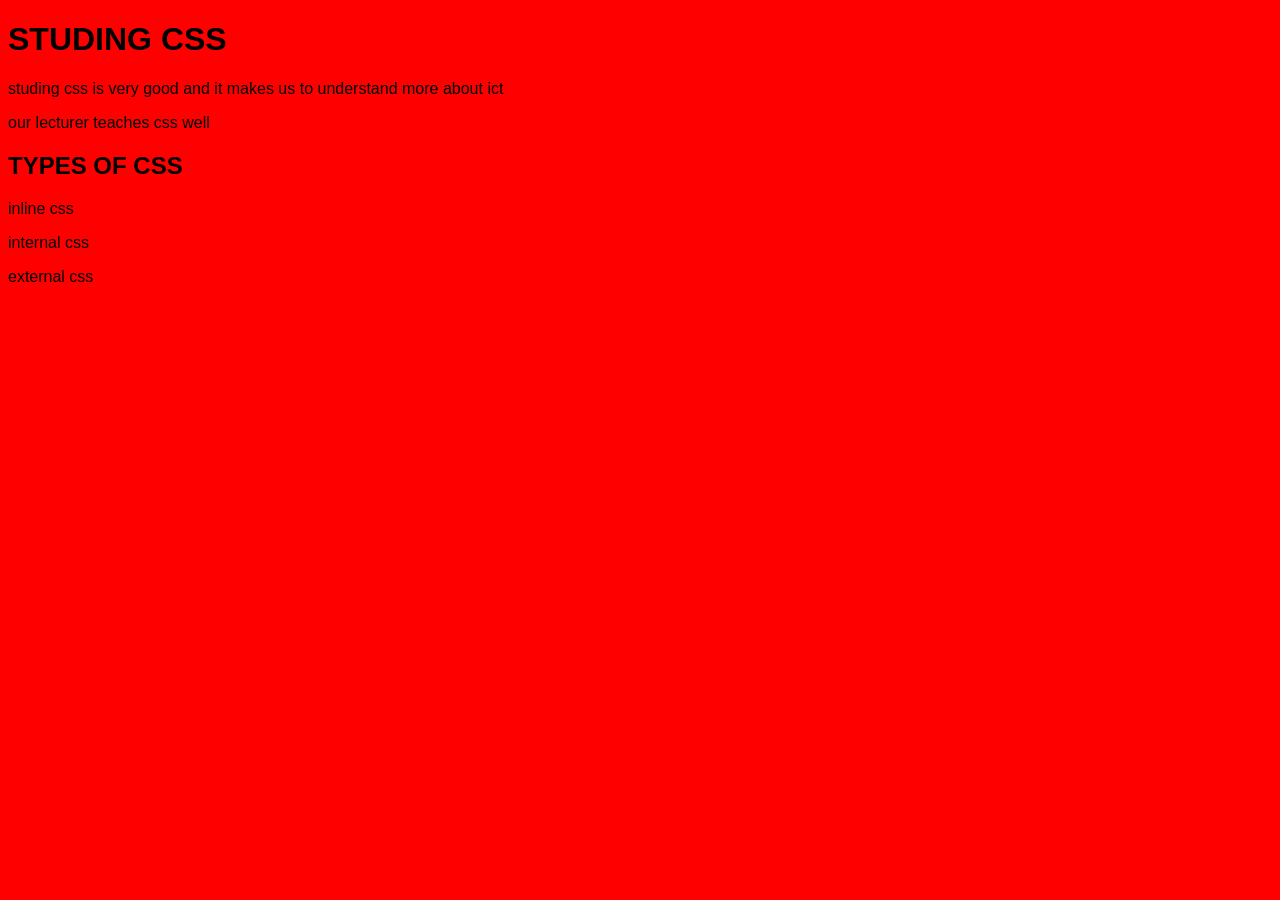
==== page two.html @ fc378a03 "initial" ====
<!DOCTYPE html>
<html lang="en">
<head>
    <meta charset="UTF-8">
    <meta name="viewport" content="width=device-width, initial-scale=1.0">
    <title>Document</title>
</head>
<link rel="stylesheet" href="mainstyle.css">
<body>
    <h1>STUDING CSS</h1>
    <P>studing css is very good and it makes us to understand more about ict</P>
    <p>our lecturer teaches css well</p>
    <h2>TYPES OF CSS</h2>
    <p>inline css</p>
    <p>internal css</p>
    <p>external css</p>
    
</body>
</html>
---- mainstyle.css ----
body{
    background-color: red;
    font-family: Verdana, Geneva, Tahoma, sans-serif;
}
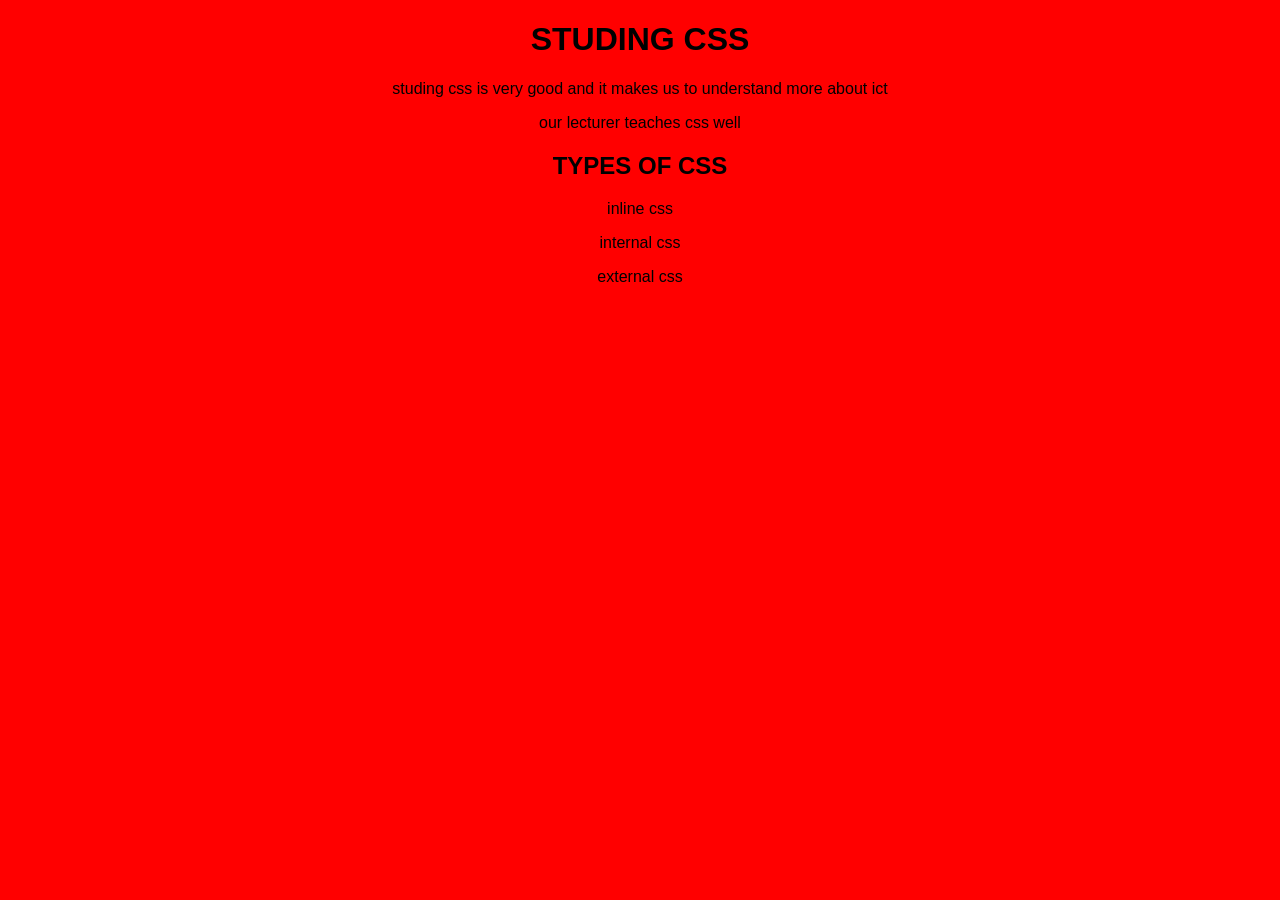
==== commit d00c0f02: "second" ====
--- a/page two.html
+++ b/page two.html
@@ -7,7 +7,7 @@
 </head>
 <link rel="stylesheet" href="mainstyle.css">
 <body>
-    <h1>STUDING CSS</h1>
+    <h1 clas="parastyle">STUDING CSS</h1>
     <P>studing css is very good and it makes us to understand more about ict</P>
     <p>our lecturer teaches css well</p>
     <h2>TYPES OF CSS</h2>
--- a/mainstyle.css
+++ b/mainstyle.css
@@ -1,4 +1,10 @@
 body{
     background-color: red;
     font-family: Verdana, Geneva, Tahoma, sans-serif;
-}+    text-align: center;
+}
+
+h1:hover{
+    .parastyle{
+
+color: blue;}
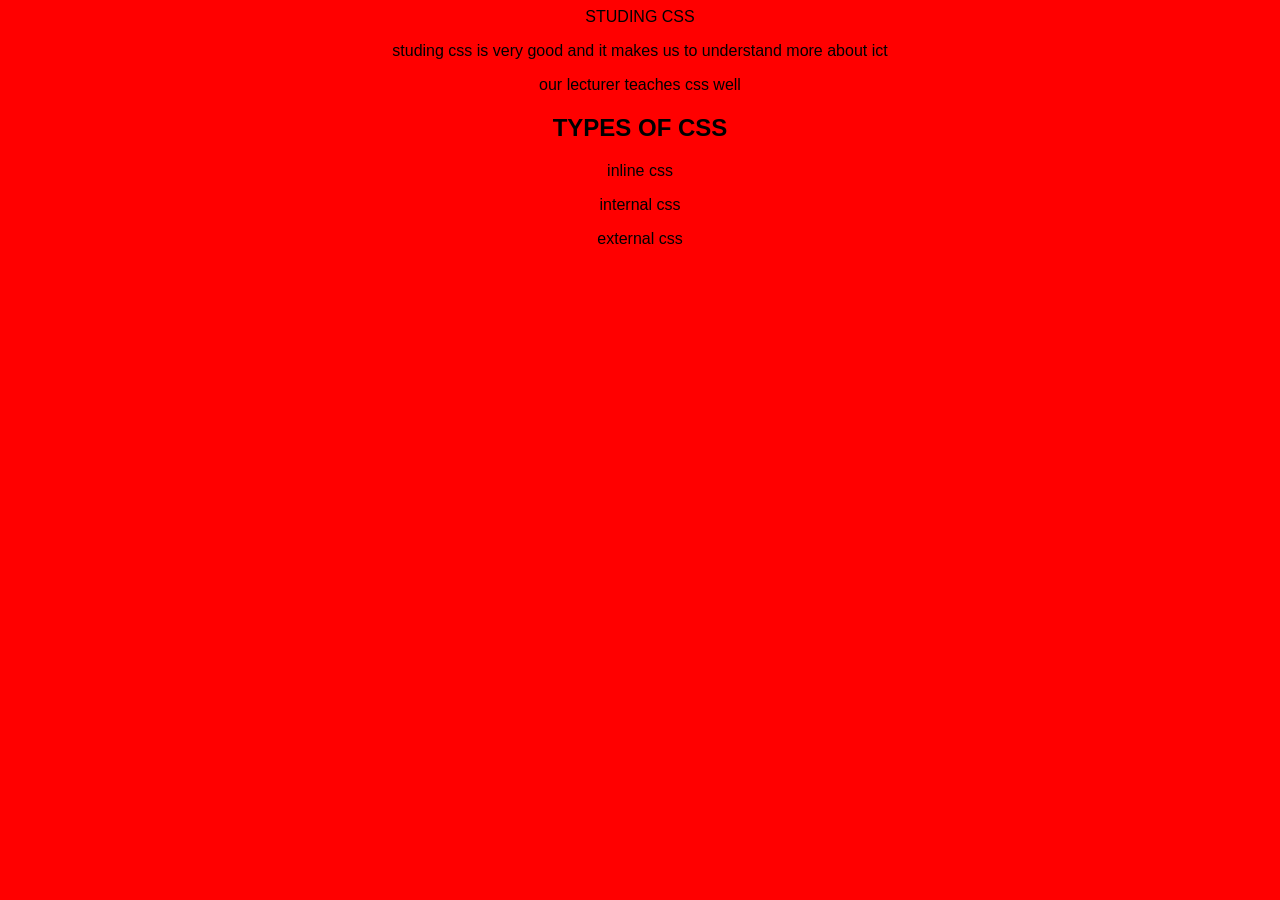
==== commit 910164a5: "three" ====
--- a/page two.html
+++ b/page two.html
@@ -7,7 +7,7 @@
 </head>
 <link rel="stylesheet" href="mainstyle.css">
 <body>
-    <h1 clas="parastyle">STUDING CSS</h1>
+    <h1clas="parastyle">STUDING CSS</h1>
     <P>studing css is very good and it makes us to understand more about ict</P>
     <p>our lecturer teaches css well</p>
     <h2>TYPES OF CSS</h2>
--- a/mainstyle.css
+++ b/mainstyle.css
@@ -5,6 +5,7 @@
 }
 
 h1:hover{
+    color: white;}
     .parastyle{
 
 color: blue;}
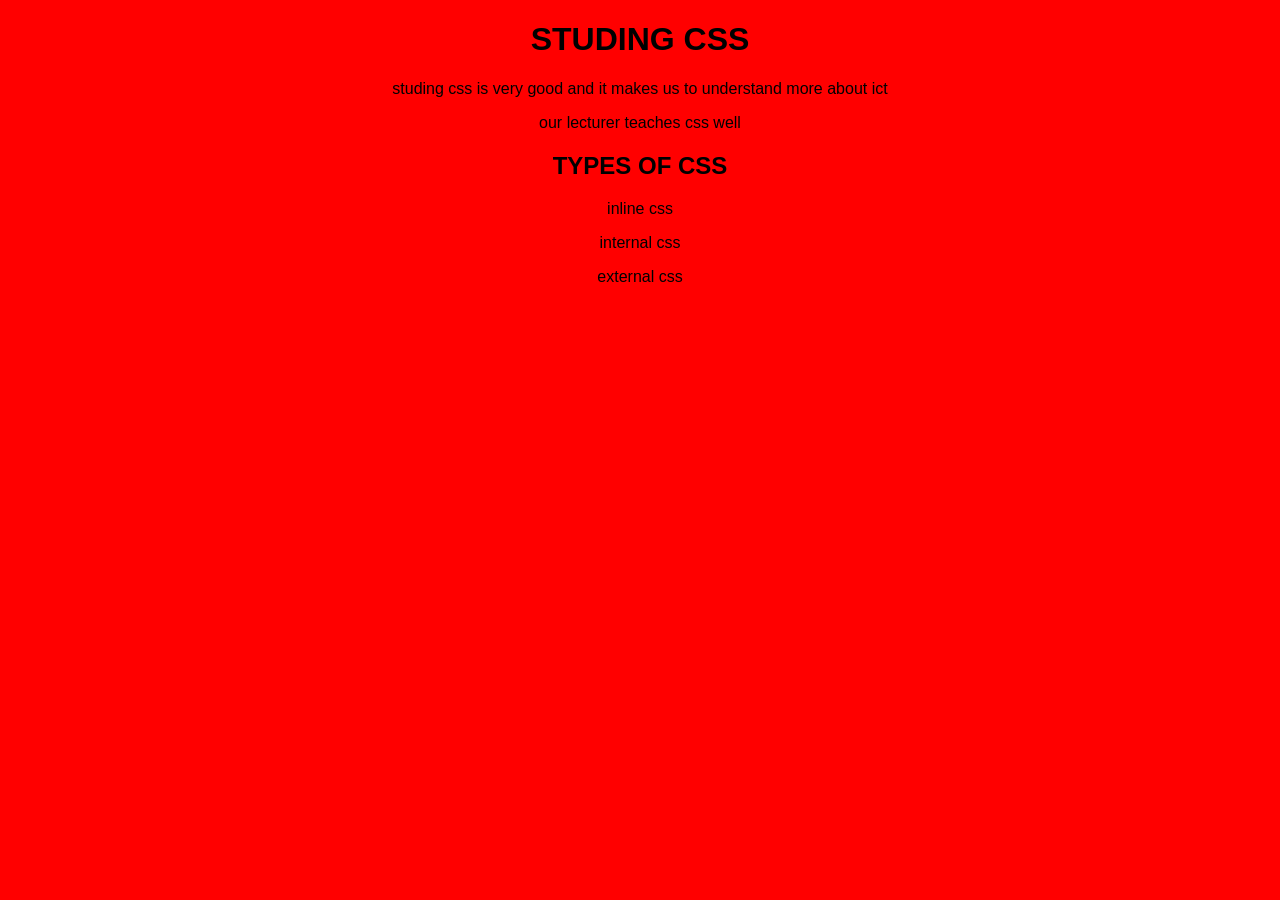
==== commit d97e6eed: "Update page two.html" ====
--- a/page two.html
+++ b/page two.html
@@ -7,8 +7,8 @@
 </head>
 <link rel="stylesheet" href="mainstyle.css">
 <body>
-    <h1clas="parastyle">STUDING CSS</h1>
-    <P>studing css is very good and it makes us to understand more about ict</P>
+    <h1>STUDING CSS</h1>
+    <Pclass=".parastyle">studing css is very good and it makes us to understand more about ict</P>
     <p>our lecturer teaches css well</p>
     <h2>TYPES OF CSS</h2>
     <p>inline css</p>
--- a/mainstyle.css
+++ b/mainstyle.css
@@ -5,7 +5,9 @@
 }
 
 h1:hover{
-    color: white;}
+    background-color: green;
+}
     .parastyle{
 
-color: blue;}
+color: blue;
+    }
